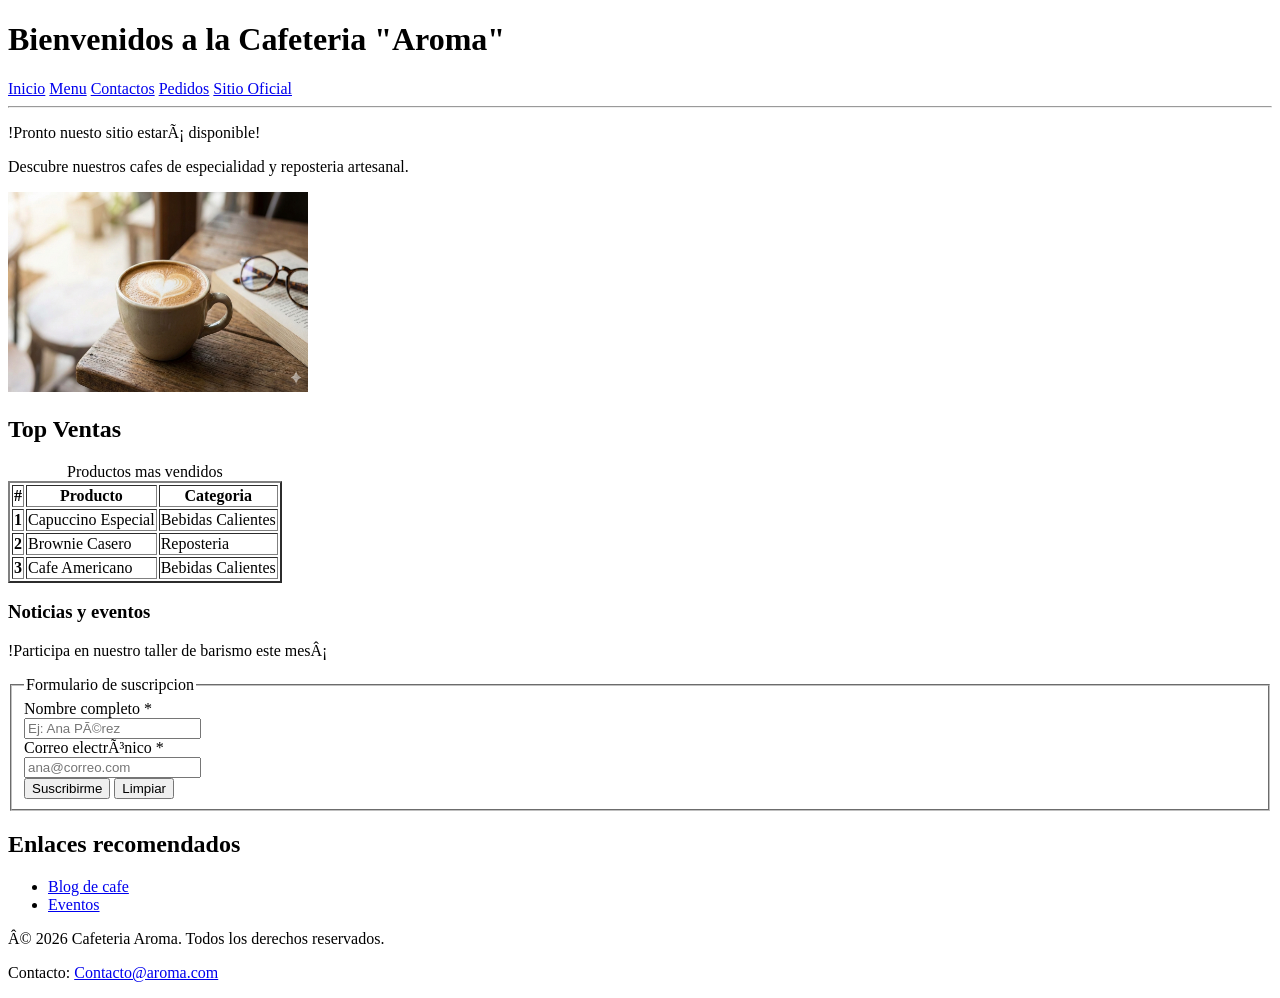
==== index.html @ 5cf80487 "version inical del proyecto aroma" ====
<!DOCTYPE html>
<html lang="es">
    <!-- contiene metadatos y recursos -->
     
    <head>
        <!-- soporte universal de caracteres -->
        <meta charset="UTF - 8" />  
        <!-- adapta a cualquier dispositivo -->
        <meta name="viewport" content="width=device-width, initial-scale=1.0" /> 
        <meta
          name="Bienvenidos a la Cafeteria Aroma, cafe de especialidad y reposteria artesanal en Cochabamba."
          content="Descubre el mejor cafe de especialidad en Aroma."
        />
        <title> Bienvenidos a la Cafeteria "Aroma" </title>
        <!-- enlace al archivo styles.css -->
        <link rel="stylesheet" href="css/styles.css" />
        <link rel="stylesheet" href="css/print.css" media="print" />
    </head>
    <body>  
        <!-- Header: contiene logo y navegación principal --> 
     <header>
        <h1> Bienvenidos a la Cafeteria "Aroma"</h1>
        <nav>
            <a href="index.html">Inicio</a>
            <a href="menu.html">Menu</a>
            <a href="contacto.html">Contactos</a>
            <a href="pedido.html">Pedidos</a>
            <a href="https://cafearoma.com">Sitio Oficial</a>
        </nav>
     </header>
     <hr />

     <main>
        <!-- Main: contenido principal de la página -->
         
        <section>
            <p>!Pronto nuesto sitio estará disponible!</p>
            <p>Descubre nuestros cafes de especialidad y reposteria artesanal.</p>
           <!-- imagen decorariva del menu -->
            <img
              src="img/taza-cafe.jpg" width="300" height="200"
            />
        </section>

        <section>
            <h2>Top Ventas</h2>
        <table border="2">
            <caption>
                Productos mas vendidos
            </caption>

            <thead>
                <th scope="col">#</th>
                <th scope="col">Producto</th>
                <th scope="col">Categoria</th>
            </thead>
            <tbody>
                <tr>
                    <th>1</th>
                    <td>Capuccino Especial</td>
                    <td>Bebidas Calientes</td>
                </tr>
                <tr>
                    <th>2</th>
                    <td>Brownie Casero</td>
                    <td>Reposteria</td>
                </tr>
                <tr>
                    <th>3</th>
                    <td>Cafe Americano</td>
                    <td>Bebidas Calientes</td>
                </tr>
            </tbody>
        </table>
     </section>
     </main>
     
     <aside>
        <!-- Aside: contenido secundario, promociones -->
        <h3>Noticias y eventos</h3>
        <p>!Participa en nuestro taller de barismo este mes¡</p>


        <form action="#" method="get">
            <fieldset>
                <legend>Formulario de suscripcion</legend>
                <label for="nombre">Nombre completo *</label><br>
                <input type="text" id="nombre" name="nombre" required placeholder="Ej: Ana Pérez"><br>
                <label for="correo">Correo electrónico *</label><br>
                <input type="email" id="correo" name="correo" required placeholder="ana@correo.com"><br>
                <button type="submit">Suscribirme</button>
                <button type="reset">Limpiar</button>
            </fieldset>

        </form>
     </aside>

     <aside>
        <h2>Enlaces recomendados</h2>
        <ul>
            <li>
                <a
                href="https://cafearoma.com/blog"
                target="_blank"
                title="Visita nuestro blog"
                >Blog de cafe</a>
            </li>
            <li>
                <a
                href="https://cafearoma.com/eventos"
                target="_blank"
                title="Conoce nuestros eventos"
                >Eventos</a>
            </li>
        </ul>
     </aside>
     <footer>
        <!-- Footer: información de derechos, contacto -->
         <p>© 2026 Cafeteria Aroma. Todos los derechos reservados.</p>
         <p>
            Contacto: <a href="mailto:contacto@aroma.com">Contacto@aroma.com</a>
         </p>
     </footer>
    </body>
</html>
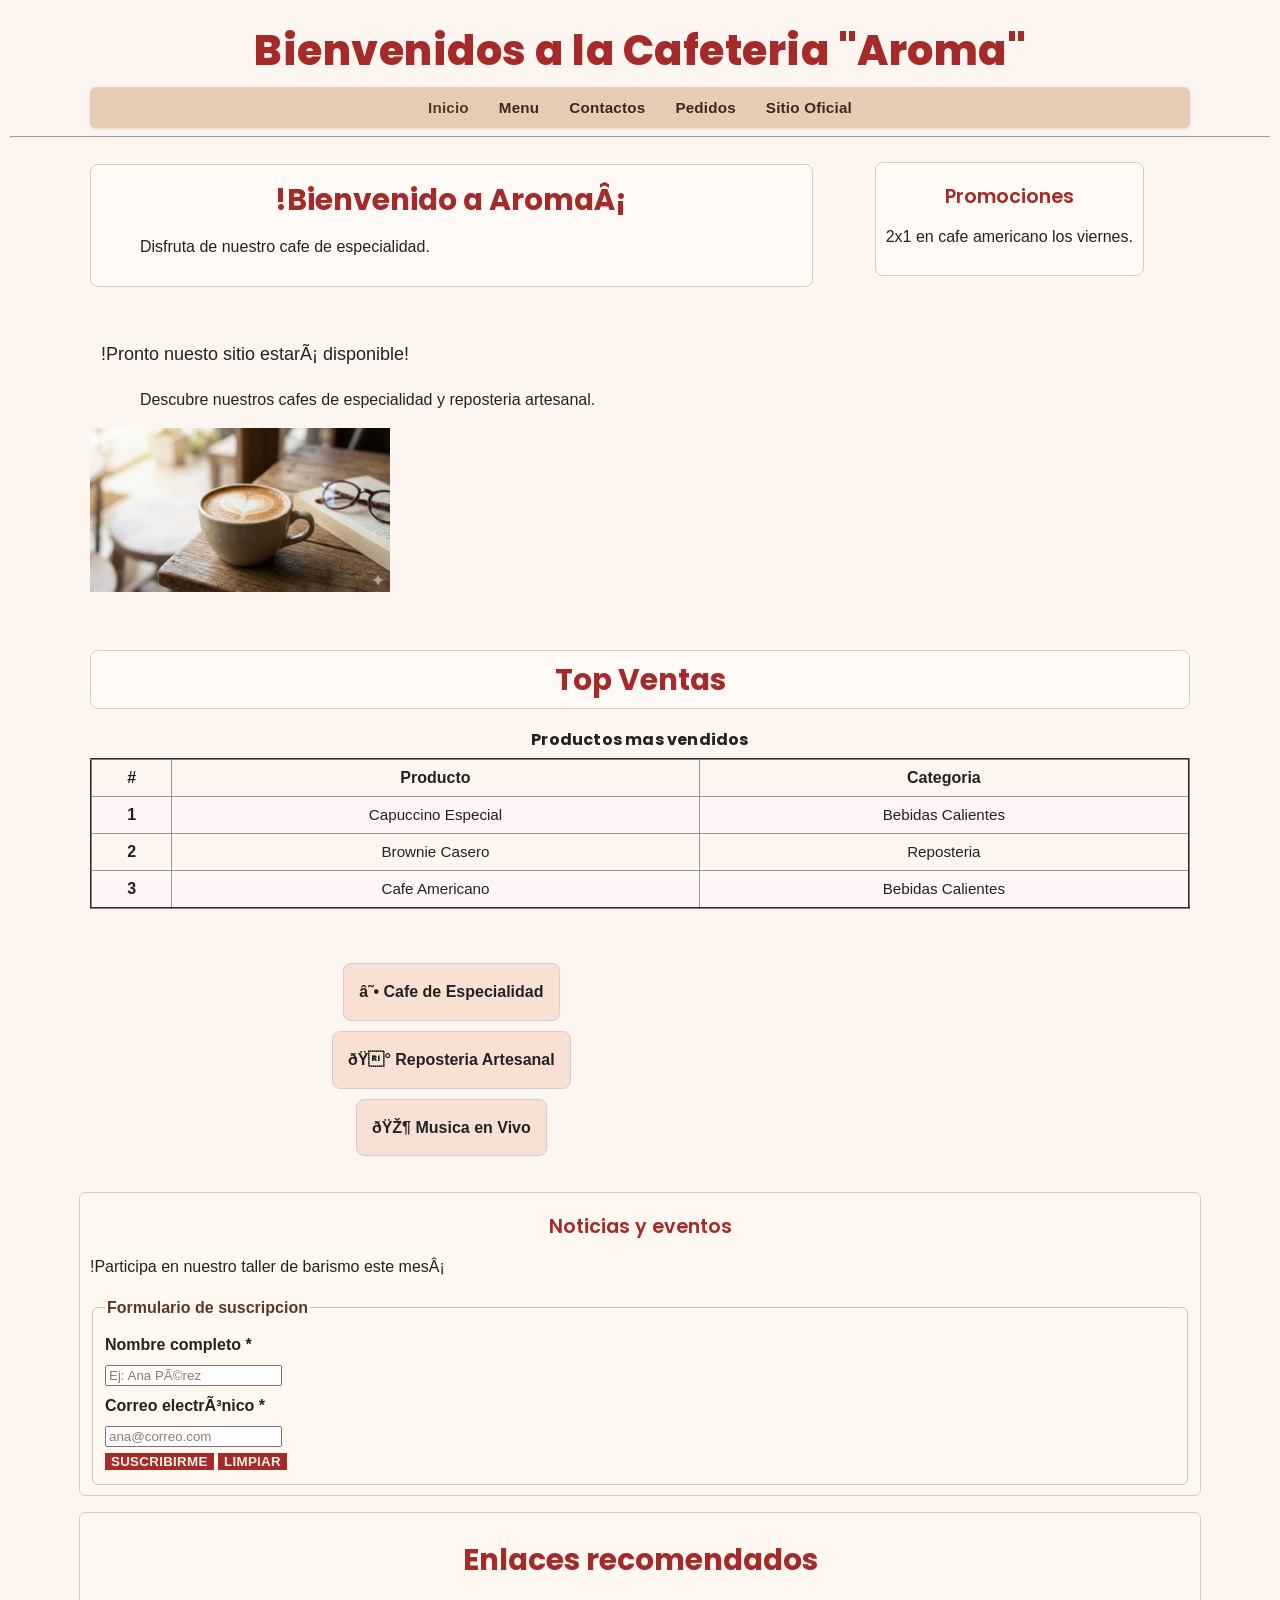
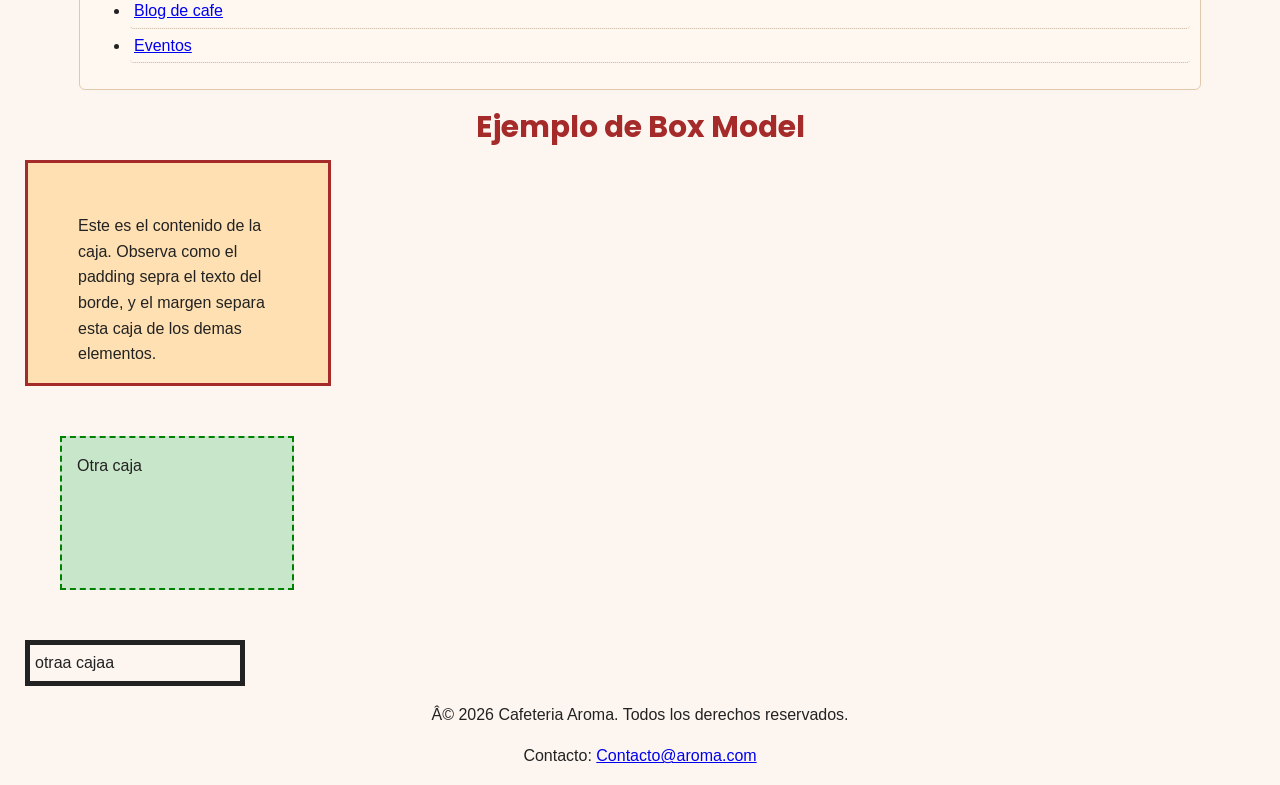
==== commit 8f34770c: "Responsive-2.7" ====
--- a/index.html
+++ b/index.html
@@ -15,11 +15,16 @@
         <!-- enlace al archivo styles.css -->
         <link rel="stylesheet" href="css/styles.css" />
         <link rel="stylesheet" href="css/print.css" media="print" />
+        <!--Tipografia-->
+        <link rel="stylesheet"
+        href="https://fonts.googleapis.com/css2?family=Inter:wght@400;600&family=Poppins:wg
+        ht@600;800&display=swap">
+
     </head>
     <body>  
         <!-- Header: contiene logo y navegación principal --> 
      <header>
-        <h1> Bienvenidos a la Cafeteria "Aroma"</h1>
+        <h1 id="titulo-bienvenida"> Bienvenidos a la Cafeteria "Aroma"</h1>
         <nav>
             <a href="index.html">Inicio</a>
             <a href="menu.html">Menu</a>
@@ -30,11 +35,14 @@
      </header>
      <hr />
 
-     <main>
+     <main class="grid-inicio">
         <!-- Main: contenido principal de la página -->
-         
+        <section class="hero">
+            <h2>!Bienvenido a Aroma¡</h2>
+            <p>Disfruta de nuestro cafe de especialidad.</p>
+        </section> 
         <section>
-            <p>!Pronto nuesto sitio estará disponible!</p>
+            <p class="lead">!Pronto nuesto sitio estará disponible!</p>
             <p>Descubre nuestros cafes de especialidad y reposteria artesanal.</p>
            <!-- imagen decorariva del menu -->
             <img
@@ -42,9 +50,14 @@
             />
         </section>
 
-        <section>
-            <h2>Top Ventas</h2>
-        <table border="2">
+        <aside class="sidebar">
+            <h3>Promociones</h3>
+            <p>2x1 en cafe americano los viernes.</p>
+        </aside>
+
+        <section class="ventas-amplia">
+            <h2 class="ventas">Top Ventas</h2>
+        <table class="tabla-compactas"  border="2">
             <caption>
                 Productos mas vendidos
             </caption>
@@ -73,6 +86,13 @@
             </tbody>
         </table>
      </section>
+
+     <section class="destacados">
+        <div class="item">☕ Cafe de Especialidad</div>
+        <div class="item">🍰 Reposteria Artesanal</div>
+        <div class="item">🎶 Musica en Vivo</div>
+     </section>
+
      </main>
      
      <aside>
@@ -114,6 +134,21 @@
             </li>
         </ul>
      </aside>
+
+     <section>
+        <h2>Ejemplo de Box Model</h2>
+        <div class="caja">
+            Este es el contenido de la caja. Observa como el padding sepra el texto del borde, y el margen separa esta caja de los demas elementos.
+        </div>
+        <div class="caja-margen">
+            Otra caja
+        </div>
+        <div class="caja-borde">
+            otraa cajaa
+        </div>
+
+
+     </section>
      <footer>
         <!-- Footer: información de derechos, contacto -->
          <p>© 2026 Cafeteria Aroma. Todos los derechos reservados.</p>
--- a/css/styles.css
+++ b/css/styles.css
@@ -0,0 +1,706 @@
+/* === TIPOGRAFÍA BASE AROMA === */
+/* Si agregaste Google Fonts */
+:root {
+/* Escala tipográfica */
+--fs-base: 16px; /* párrafos */
+--fs-sm: 14px; /* notas, pie */
+--fs-h3: 20px;
+--fs-h2: 24px;
+--fs-h1: 32px;
+/* Pilas tipográficas */
+--font-body: 'Inter', system-ui, -apple-system, 'Segoe UI', Roboto, 'Helvetica Neue', Arial,
+sans-serif;
+--font-heading: 'Poppins', system-ui, -apple-system, 'Segoe UI', Roboto, 'Helvetica Neue',
+Arial, sans-serif;
+}
+/* Si NO agregaste Google Fonts, usa esta pila “local”: */
+:root {
+--fs-base: 16px;
+--fs-sm: 14px;
+--fs-h3: 20px;
+--fs-h2: 24px;
+--fs-h1: 32px;
+}
+font-body{ system-ui, -apple-system, 'Segoe UI', Roboto, 'Helvetica Neue', Arial, sans-
+serif;}
+
+font-heading{ system-ui, -apple-system, 'Segoe UI', Roboto, 'Helvetica Neue', Arial,
+sans-serif;
+}
+html { font-size: 100%; } /* 1rem = 16px */
+body {
+font-family: var(--font-body);
+font-size: var(--fs-base);
+line-height: 1.6;
+color: #222; /* buen contraste sobre tu fondo #fdf6f0 */
+}
+/* Jerarquía de títulos (usa tu color marrón existente) */
+h1, h2, h3 {
+font-family: var(--font-heading);
+color: brown; /* mantengo tu línea visual */
+text-align: center; /* lo tenías ya */
+line-height: 1.25;
+margin: 0.6em 0 0.4em;
+}
+h1 { font-size: var(--fs-h1); font-weight: 800; letter-spacing: 0.2px; }
+h2 { font-size: var(--fs-h2); font-weight: 700; }
+h3 { font-size: var(--fs-h3); font-weight: 600; }
+/* Párrafos y texto auxiliar */
+p { font-size: var(--fs-base); }
+small, tfoot td { font-size: var(--fs-sm); }
+/*1. Estilo general */
+body {
+    font-family: Arial, sans-serif ; 
+    background-color: #fdf6f0;
+    margin: 10px;
+    box-sizing: border-box; /*Asegura que padding y border se incluyan en el ancho/alto*/
+}
+
+/*2. Encabezados*/
+h1,h2,h3 {
+    color: brown;
+    text-align: center;
+}
+
+/*3. Tablas*/
+table {
+    border-collapse: collapse;
+    width: 100%;
+}
+table {
+    border-collapse: collapse;
+    width: 100%;
+}
+
+th,td {
+    border: 1px solid #999;
+    padding: 8px;
+    text-align: center;
+}
+
+/*4.  Navegacion*/
+nav {
+    background-color: #e6ccb2;
+    padding: 10px;
+    text-align: center;
+}
+/* El a es para que todas los enlaces esten asi*/
+nav a {
+    margin: 0 10px;
+    text-decoration: none;
+    color: #3e2723;
+    font-weight: bold;
+}
+
+nav a:hover{
+    color: #b65e24af;  /*cambio de color al pasar el mouse */
+}
+
+/* 5. Parrafos */
+p {
+    font-size: 16px;
+    line-height: 1.5;
+}
+
+/*Margen vertical suave entre secciones dentro de main*/
+
+main > section{
+    margin: 18px 0;
+}
+
+/*Separacion para aside (bloque lateral)*/
+aside{
+    margin: 16px 0;
+    padding: 10px;
+    background: #fff8f1;
+    border: 1px solid #e1c8ad;
+    border-radius: 6px;
+}
+
+/*Ejercicio 2*/
+/*Encabezado de tabla resaltados*/
+thead td {
+    background: #f2e3d4;
+    color: #3e2723;
+}
+
+/*Pie de tabla con estilo suave*/
+tfoot td {
+    background: #f1e3fb;
+    font-style: italic;
+}
+
+/*Zebra-striping para filas del cuerpo de la tabla (legibilidad) */
+tbody tr:nth-child(odd) {
+    background: #fff5f6;
+}
+
+/*Ejercicio 03*/
+/*Estados de enlaces (global) */
+a:visited {opacity: 0.95;}
+a:active {transform: scale(0.98);}
+
+/*Enlaces dentro de listas (Enlaces utiles)*/
+aside ul li a {
+    display: inline-block;
+    padding: 2px 4px;
+    border-radius: 4px;
+}
+aside ul li a:hover {
+    background: #ffe2c9;
+}
+
+/*Ejercicio 4*/
+/*Formularios*/
+fieldset { 
+    border: 1px solid #d7bfa7; /*borde del formulario*/
+    padding: 10 px;
+    border-radius: 6px;
+}
+
+legend{
+    font-weight: bold;
+    color: #5a3825;  /*color del titulo del formulario*/
+}
+
+label {
+    display: inline-block;
+    margin: 6px 0 4px;
+}
+
+button {
+    background: brown; /*Color del boton*/
+    color: #f7f3e5; /*Color de la letra dentro del boton*/
+    border: none;
+    cursor: pointer;
+}
+button:hover {
+    opacity: 0.9;
+}
+
+/*Ejercicio 5*/
+/*Imagenes y videos adaptables*/
+img,video {
+    max-width: 100%;
+    height: auto;
+    display: block;
+}
+
+/*Ejecicio 06*/
+/*Contenedor nav:sombra ligera y bordes redondeados*/
+nav{
+    border-radius: 6px;
+    box-shadow: 0 1px 3px rgba(62,39,35,0.15);
+}
+
+/*Ejercicio 07*/
+h2.main>section>h2{
+    text-decoration: underline;
+}
+
+/*Guia 2.2 uso de id y class*/
+/*Etiquetas + descendentes: enlaces dentro de la navegacion*/
+nav a {
+    line-height: 1.4;
+}
+
+/*Titulo de bienvenida especifico en index.htnl*/
+#titulo-bienvenida {
+    letter-spacing: 0.5px;
+    margin-bottom: 10px;
+}
+
+/*Promocion destacada de menu*/
+.promo { 
+    background: #ffe8d6;
+    border: 1px dashed brown;
+    padding: 10px;
+    border-radius: 6px;
+    display: inline-block;
+}
+
+/*Seccion de precios menu*/
+.seccion-precios{
+    text-decoration: underline; /*Subrayado de los textos*/
+} 
+
+/*Tablas especificas*/
+.tabla-compactas th, .tabla-compactas td {
+    padding: 6px; /*Un poco mas de compacto que el general*/
+}
+
+/*Tabla menu parte del encabezado*/
+.tabla-desayunos thead th {
+    background: #f2e3d4;
+    color: #3e2723;
+}
+
+.tabla-desayunos tbody tr:nth-child(odd) {
+background: #fffaf5; /*fondo de las celdas de contenido*/
+}
+
+/*Tablas de contactos*/
+.tabla-atencion thead th {
+    background: #e9dacb;
+}
+.tabla-equipo thead th {
+    background: #ead9cc;
+}
+
+/*Formulario de pedido*/
+.form-pedido fieldset {
+    border: 1px solid #d4e99b; /*borde del cuadro de pedido*/
+    padding: 10px;
+    border-radius: 6px;
+    margin-bottom: bold;
+}
+
+.form-pedido legend {
+    color: brown;
+    font-weight: bold;
+}
+
+/*input/select/textarea dentro del formulario*/
+.form-pedido label {
+    display: inline-block;
+    margin: 6px 0 4px;
+}
+.form-pedido input, .form-pedido select, .form-pedido textarea {
+    font: inherit;
+    padding: 6px 8px;
+    border: 1px solid #bfa995;
+    border-radius: 4px;
+}
+
+/*Botones reutilizables*/
+.btn {
+    font: inherit;
+    padding: 8px 12px;
+    border-radius: 4px;
+    border: none;
+    cursor: pointer;
+}
+.btn-primario /*Boton primario*/{
+    background: brown;
+    color: #ffff;
+}
+.btn-secundario /*Boton secundario*/ {
+    background: #d7ccc8;
+    color: #3e2723;
+}
+.btn:hover {opacity: 0.9;}
+
+/*paso 4*/
+/*Regla genral para enlaces del nav*/
+nav a {
+    color: #3e2723; /*Color de los navs*/
+}
+
+/*Regla mas especifica: solo el primer enlace dentro del nav*/
+nav a:first-child {
+    color: #5a3825;
+    font-weight: 900;
+}
+
+/*Caja visual para selecciones de menu */
+.seccion-menu {
+    background: #fff8f1;
+    border: 1px solid #e1c8ad;
+    border-radius: 6px;
+    padding: 10px;
+    margin: 14px 0;
+}
+/*Limitar ancho maximo del contenido principal (mejora la lectura)*/
+main {
+    max-width: 980px;
+    margin: 0 auto;
+}
+
+/*Ejercicios*/
+/*Ejercico 01*/
+.ventas {
+    background: #fff8f1;
+    border-left: 4px solid brown;
+    padding: 10px;
+}
+/*Ejercicio 02*/
+#glosario {
+    color: #4e342e;
+    background: #f3e5ab;
+    padding: 6px;
+    border-radius: 4px;
+}
+/*Ejercicio 03*/
+.tabla-menu, .tabla-desayunos {
+    box-shadow: 0 2px 4px rgba(0, 0, 0, 1);
+}
+/*Ejercicio 04*/
+.form-pedido label {
+    font-weight: bold;
+    color: #5a3825;
+}
+/*Ejercicio 05*/
+aside ul li a {
+    display: block;
+    padding: 4px;
+    border-bottom: 1px dotted #c7b29a;
+}
+aside ul li a:hover {
+    background: #ffe2c9;
+}
+footer {
+    text-align: center;
+}
+
+/*Caja de prueba*/
+.caja {
+    width: 200px;
+    height: 120px;
+    background-color: #ffe0b2;/*color de fondo suave*/
+    padding: 50px; /*espacio interno*/
+    border: 3px solid brown; /*Borde visible*/
+    margin: 15px; /*espacio externo*/
+}
+/*caja 2 (box) Ejercicio 02*/
+.caja-margen {
+    width: 200px;
+    height: 120px;
+    background-color: #c8e6c9;
+    border: 2px dashed green;
+    padding: 15px;
+    margin: 50px;
+}
+/*Caja 3 (cajon)*/
+.caja-borde {
+    width: 200px;
+    box-sizing: content-box;
+    padding: 5px;
+    border: 5px solid;
+    margin: 15px;
+}
+
+/*Legibilidad en los bloques de lectura*/
+main {
+    max-width: 980px;
+    margin: 0 auto;
+}
+/*Longitud de linea comoda en parrafos largos*/
+section p {
+    max-width: 70ch; /*70 caracteres por linea*/
+    margin-left: auto;
+    margin-right: auto;
+    text-align: left; /*Titulos centrados, textos alineados a la izquierda*/
+}
+/*Parrafos dentro de aside y tablas: evita lineas muy largas*/
+aside p, td, th {
+    line-height: 1.5;
+}
+
+nav a {
+    font-weight: 600; 
+    font-size: 0.95rem;
+    letter-spacing: 0.2px;
+}
+/*tablas*/
+caption {
+    font-family: var(--font-heading);
+    font-weight: 700;
+    letter-spacing: 0.2px;
+}
+thead th {
+    font-weight: 600;
+}
+
+tfoot td {
+    font-style: italic;
+    opacity: 0.9;
+}
+/*Formularios*/
+label {
+    font-weight: 600;
+}
+input::placeholder, textarea::placeholder {
+    color: #8d7b6f;
+}
+button {
+    font-weight: 700;
+    letter-spacing: 0.3px;
+}
+
+/*Ajustes finos de contraste*/
+/*Eleva un poco el contraste general del texto*/
+/*body {
+    color: #1b1b1b;
+}*/
+/*Enlaces del nav*/
+/*nav a {
+    color: #2d2019;
+}
+nav a:hover {
+    color: #ff5722;
+}*/
+/*Ejercicio 1*/
+/*Jerarquia tipografica global*/
+h1 { font-size: 2rem; font-weight: 800; letter-spacing: 0.2px;}
+h2 {font-size: 1.5rem; font-weight: 700;}
+h3 {font-size: 1.25 rem;}
+p {font-size: 1rem;}
+/*Ejercicio 2*/
+/*class lead en el primer parrafo de bienvenida de index*/
+/*Parrafo destacado de introducion*/
+.lead {
+    font-size: 1.125rem; /*un poco mas grande*/
+    line-height: 1.75;  /*mas aire*/
+    max-width: 70ch;
+    margin: 0 auto; /*centrado del bloqueo en el ancho limitado*/
+}
+/*Ejercicio 3*/
+/*Captions y celdas*/
+caption {
+    font-family: var(--font-heading,inherit);
+    font-weight: 700;
+    letter-spacing: 0.2px;
+    text-align: center;
+    padding: 6px 0;
+}
+thead th {font-weight: 600;}
+tbody td {font-size: 0.95rem;}
+tfoot td {font-size: 0.9rem; opacity: 0.95;}
+/*Ejercicio 4*/
+/*Lectura comoda en secciones de texto*/
+section p {
+    max-width: 70ch;    /*70 caracteres por linea*/
+    margin-left: auto;
+    margin-right: auto;
+    text-align: left;  /*parrafos alineados a la izquierda*/
+}
+/*Ejercicio 5*/
+/*Enfasis tipografico en UI*/
+label{font-weight: 600;}
+button, .btn {
+    font-weight: 700;
+    letter-spacing: 0.3px;
+    text-transform: uppercase; /* cambia a none si prefieres*/
+}
+/*Ejercicio 6*/
+h1 {font-size:clamp(1.8rem, 2.5vw, 2.25rem);}
+h2 {font-size: clamp(1.4rem, 2vw, 1.75rem);}
+h3 {font-size: clamp(1.2rem, 1.5vw, 1.35rem);}
+
+/*Flexbox*/
+/*Flexbox en la seccion destacados*/
+.destacados {
+    display: flex; /*Activa el flex*/
+    justify-content: space-around; /*Espacio uniforme entre elementos*/
+    align-items: center; /*Alineacion vertical*/
+    gap: 20px; /*Espacio entre los bloques*/
+    margin: 20px 0;
+}
+/*Estilo para cada item*/
+.destacados .item {
+    background-color: #f8e1d4;
+    border: 1px solid #d7ccc8;
+    padding: 15px;
+    flex: 1; /*Todos crecen al mismo tiempo*/
+    text-align: center;
+    border-radius: 8px;
+    font-weight: bold;
+}
+.destacados {
+    display: flex;
+    flex-direction: column; /*de la fila pasa a columna*/
+    gap: 10px;
+}
+
+@media (max-width:600px) {
+    .destacados {
+        flex-direction: column;
+        gap: 10px;
+    }
+}
+/*Usar Flexbos en la barra de navegacion*/
+nav {
+    display: flex;
+    justify-content: center; /*centra los enlaces*/
+    gap: 10px; /*espacio entre enlaces*/
+    background-color: #e6ccb2;
+    padding: 10px;
+}
+/*nav {
+display: flex;
+justify-content: space-between; /*gran espcaio entre enlaces*/
+/*.bienvenida {
+    display: flex;
+    justify-content: center;
+    align-items: center;
+    height: 200px;
+    background-color: #f8e1d4;
+}*/
+.menu-flex {
+    display: flex;
+    justify-content: space-around;
+    gap: 20px;
+}
+
+/*=============GRID: Estructura de la portada (index.html)==============*/
+.grid-inicio {
+    display: grid;
+    grid-template-columns: 2fr 1fr;  /*contenido | barra lateral*/
+    grid-template-areas: "hero sidebar" "ventas sidebar";
+    gap: 16PX;
+    align-items: start;
+}
+.grid-inicio .hero {grid-area: hero;}
+.grid-inicio .ventas {grid-area: ventas;}
+.grid-inicio .sidebar {grid-area: sidebar;}
+
+/*Responsive: en movil una sola columna*/
+/* @media (max-width: 768px) {
+    .grid-inicio {
+        grid-template-columns: 1fr;
+        grid-template-areas: 
+        "hero"
+        "ventas"
+        "sidebar";
+    }
+} */
+/*=====GRID: Tablas de menu (menu.html)=====*/
+.grid-tablas {
+    display: grid;
+    grid-template-columns: repeat(auto-fit, minmax(320px, 1fr));
+    gap: 16px;
+}
+/*Que las tablas no desborden*/
+.grid-tablas table {
+    width: 100%;
+}
+/*=====GRID: Tablas de contacto (contacto.html)=====*/
+.grid-contacto {
+    display: grid;
+    grid-template-columns: repeat(auto-fit, minmax(320px, 1fr));
+    gap: 16px;
+}
+.grid-contacto table {width: 100%;}
+/*Tarjetas suaves para secciones en grid (reutilizable)*/
+.grid-inicio .hero,
+.grid-inicio .ventas,
+.grid-inicio .sidebar,
+.grid-tablas table,
+.grid-contacto table {
+    background: #fffaf5; /*combina con la paleta*/
+    border: 1px solid #e1c8ad;
+    border-radius: 8px;
+    padding: 10px;        /*ojo: en tablas añade margen interior al contenedor, no a celdas*/
+}
+
+/*Titulos centrados ya estan, refuerzo el margen*/
+.grid-inicio h2,
+.grid-tablas caption,
+.grid-contacto caption {
+    margin-top: 6px;
+}
+/*Haz que "ventas pueda ocupar toda la fila si el espacio lo permite*/
+@media (min-width:1024px) {
+    .grid-inicio .ventas-amplia {
+        grid-column: 1/3; /*Abarca desde la col 1 hasta antes de la 3 (2 columnas)*/
+    }
+}
+.galeria {
+    display: grid;
+    gap: 12px;
+    grid-template-columns: repeat(auto-fit, minmax(160px,1fr));
+}
+.galeria img {
+    width: 100%;
+    height: auto;
+    display: block;
+    border: 1px solid #e1c8ad;
+    border-radius: 6px;
+}
+/*Para una mejor visualizacion de la imagen cefeteria*/
+#cafeteria{
+    height: 290 px;
+}
+
+/*Centrar captions y alinear contenido de las tablas en grid-contacto */
+.grid-contacto {
+    align-items: start; /*alinea las tablas por la parte superior*/
+    justify-items: stretch;   /*Que ocupe el ancho disponible*/
+}
+.grid-contacto caption {
+    text-align: center;
+    font-weight: 700;
+}
+/*Reto 
+Variante: sidebar arriba en pantallas anchas
+@media (min-width: 1200px){
+    .grid-inicio-alt {
+        grid-template-columns: 1fr 2fr;
+        grid-template-areas: 
+        "sidebar hero"
+        "sidebar ventas";
+    }
+}*/  /*No me gusta el resultado*/
+
+/*2.7-Contenedor y tipografia fluida*/
+:root {--container: min(1100px, 92vw)}
+main, header, footer, aside { max-width: var(--container);margin-inline: auto;}
+h1 {font-size: clamp(1.6rem, 2vw + 1rem, 3rem);}
+h2{ font-size: clamp(1.3rem, 1.2vw + 0.9rem, 2rem);}
+p, li {line-height: 1.6;}
+img, video{ max-width: 100%; height: auto;}
+
+/*Navar (apoyado en tu nav existente) */
+/* nav {display: flex; flex-wrap; gap: .5rem 1rem; justify-content: center;}
+nav a {display: inline-block; text-decoration: none; padding: .4rem .6rem;}
+
+@media (min-width: 600px) {nav {gap: .5rem 1.5rem; } } */
+
+/*Layout home: apilado en movil, 2 columnas en >900px */
+/* .home {display: grid;gap: 1rem;}
+@media (min-width: 900px) {
+    .home { grid-template-columns: 2fr 2fr; align-items: start;}
+} */
+
+/*Utilidades de visibilidad */
+/*.only-mobile {display: block;}
+.only-desktop {display: none;}
+@media (min-width: 900px) {
+    .only-mobile {display: none;}
+    .only-desktop {display: block;}
+}*/
+
+/*Cards responsivas */
+.cards {display: grid; grid-template-columns: 1fr; gap: 1rem;}
+.cards {background: #fff; border: 1px solid #ddd; padding: 1rem; border-radius: .5rem;}
+
+@media (min-width: 600px) {.cards { grid-template-columns: repeat(2, 1fr);}}
+@media (min-width: 900px) {.cards {grid-template-columns: repeat(3, 1fr);}}
+@media (min-width: 1200px) {.cards {grid-template-columns: repeat(4, 1fr);}}
+
+/*Tablas desplegables en movil*/
+/*.table-wrap {overflow-x: auto;}
+.table-wrap table {min-width: 600px;}*/
+
+/*Padding de celdas adaptativo */
+/*th, td {padding: 5rem;}
+@media (min-width: 600px) {th, td {padding: 8rem;}}*/
+/*Formulario multi-columna*/
+.form-grid {display: grip; gap: 8rem;} /*1 col en movil*/
+@media (min-width: 900px) {
+    .form-grid {grid-template-columns: 1fr 1fr;} /*2 cols */
+    .form-grid textarea, .form-grid button {grid-column: 1 / -1;}
+}
+@media (min-width: 1200px) {
+    .form-grid {grid-template-columns: 1fr 1fr 1fr; } /*3 cols*/
+    .form-grid textarea, .form-grid button { grid-column: 1 / -1;}
+}
+/*Realce leve de tarjetas y aside */
+.cards, aside.promo {background: #fff; border: 1px solid #e7d9cc; border-radius: 5rem;}
+
+/*Imagen "hero" con recorte elegante si la usas como fondo en un contenedor */
+.hero-img {height: 280px; background-size: cover; background-position: center; border-radius: 5rem;}
+
+/*Si usas dos tablas lado a lado cuando hay espacio */
+.grid-contacto {display: grid; gap: 1rem;}
+@media (min-width: 900px) {.grid-contacto {grid-template-columns: 1fr 1fr;}}
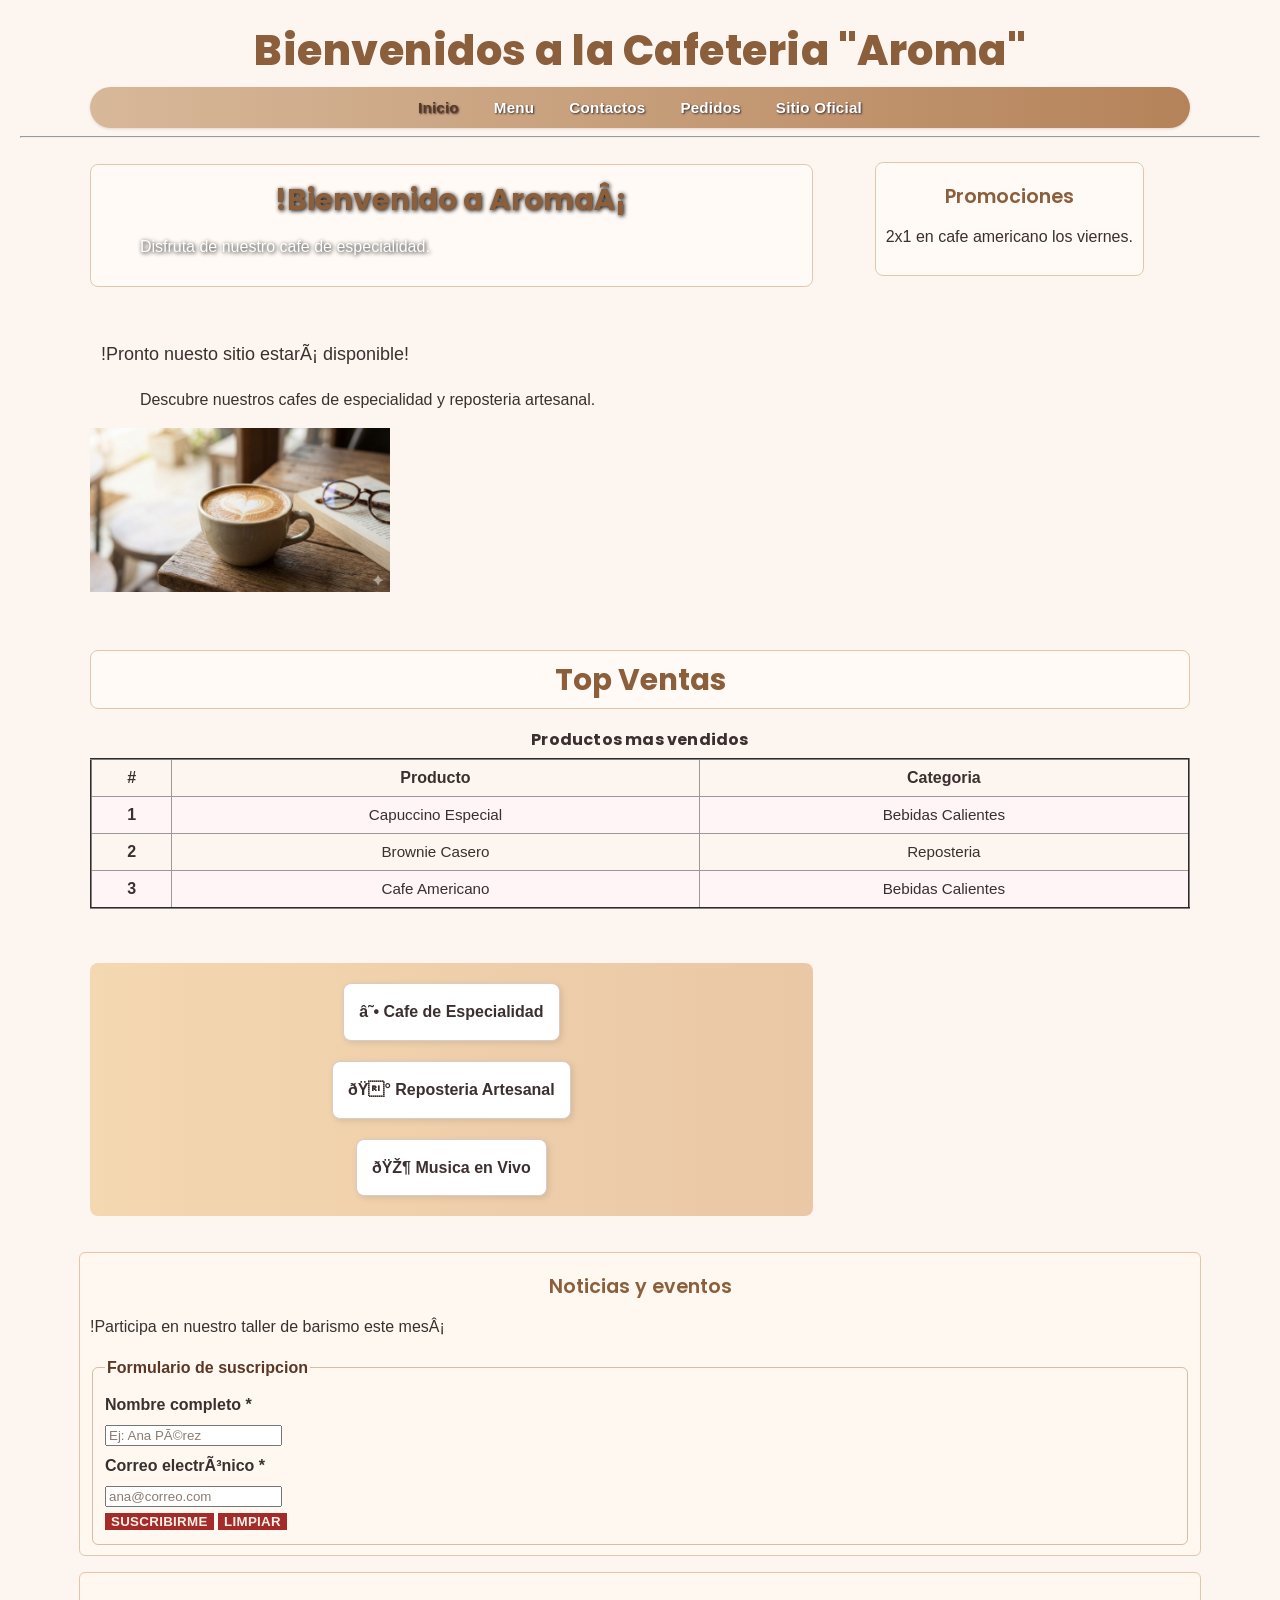
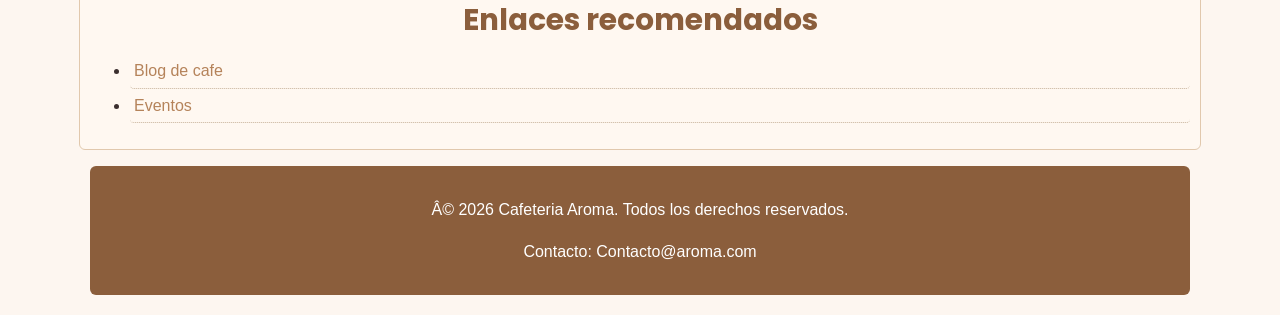
==== commit 4c19fb9e: "Colores-Fondos-2.8" ====
--- a/index.html
+++ b/index.html
@@ -135,20 +135,7 @@
         </ul>
      </aside>
 
-     <section>
-        <h2>Ejemplo de Box Model</h2>
-        <div class="caja">
-            Este es el contenido de la caja. Observa como el padding sepra el texto del borde, y el margen separa esta caja de los demas elementos.
-        </div>
-        <div class="caja-margen">
-            Otra caja
-        </div>
-        <div class="caja-borde">
-            otraa cajaa
-        </div>
 
-
-     </section>
      <footer>
         <!-- Footer: información de derechos, contacto -->
          <p>© 2026 Cafeteria Aroma. Todos los derechos reservados.</p>
--- a/css/styles.css
+++ b/css/styles.css
@@ -702,5 +702,89 @@
 .hero-img {height: 280px; background-size: cover; background-position: center; border-radius: 5rem;}
 
 /*Si usas dos tablas lado a lado cuando hay espacio */
-.grid-contacto {display: grid; gap: 1rem;}
-@media (min-width: 900px) {.grid-contacto {grid-template-columns: 1fr 1fr;}}+/* .grid-contacto {display: grid; gap: 1rem;}
+@media (min-width: 900px) {.grid-contacto {grid-template-columns: 1fr 1fr;}} 
+
+-------------Colores Degradados y Fondos-----------
+/*2.8 - Paletas de colores*/
+:root {
+    --color-principal: #8b5e3c ; /*Marron cafe */
+    --color-secundario: #d7b899; /*Beige suave*/
+    --color-fondo: #fdf6f0;  /*fondo general*/
+    --color-texto: #3b2f2f;  /*Texto oscuro*/
+    --color-acento: #b5835a; /* Detalles y botones*/
+}
+
+body {
+    background-color: var(--color-fondo);
+    color: var(--color-texto);
+    font-family: Arial, sans-serif;
+    margin: 20px;
+}
+h1, h2, h3 {color: var(--color-principal);}
+a {color: var(--color-acento); text-decoration: none;}
+a:hover {text-decoration: underline;}
+
+/*Paso 2 -Navar con degradado calidio */
+nav {
+    background: linear-gradient(90deg, var(--color-secundario), var(--color-acento));
+    padding: 10px;
+    display: flex;
+    justify-content: center;
+    gap: 15px;
+    border-radius: 90px;
+}
+nav a {
+    color: #fff;
+    font-weight: bold;
+    text-shadow: 1px 1px 2px #3b2f2f;
+}
+nav a:hover {
+    color: #ffefcf;
+}
+
+/*Paso 3 - Fondo con imagen en portada*/
+.hero {
+    background-image: url("../img/fondo-cafe.jpg");
+    background-size: cover;
+    background-position: center;
+    color: #fff;
+    text-align: center;
+    padding: 80px 20px;
+    border-radius: 8px;
+    text-shadow: 1px 1px 4px #000;
+}
+
+/*Paso 4 - Seccion "Destacados" con fondo degradado*/
+.destacados {
+    display: flex;
+    gap: 20px;
+    justify-content: space-around;
+    padding: 20px;
+    border-radius: 8px;
+    background: linear-gradient(to right, #f4d8b1, #eac7a5);
+}
+.destacados .item {
+    background: #fff;
+    border: 1px solid #d7ccc8;
+    padding: 15px;
+    border-radius: 8px;
+    flex: 1;
+    text-align: center;
+    font-weight: bold;
+    box-shadow: 2px 2px 6px rgba(0, 0, 0,0.1);
+}
+/*Pie de pagina con fondo solido y texto claro */
+footer {
+    background-color: var(--color-principal);
+    color: #fff;
+    text-align: center;
+    padding: 15px 0;
+    border-radius: 6px;
+}
+footer a {
+    color: #fff;
+}
+footer a:hover {
+    color: #ffefcf;
+}
